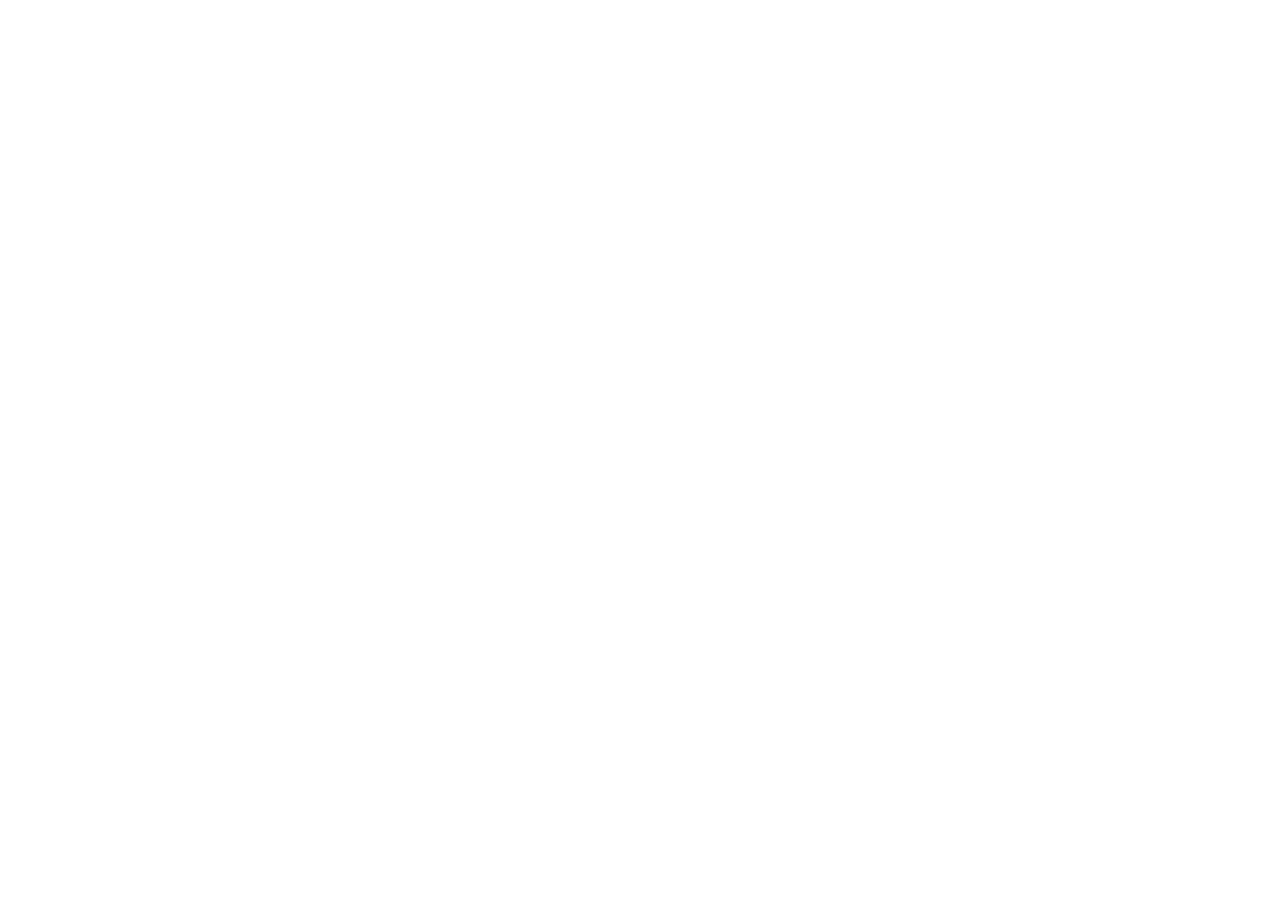
==== index.html @ a9288195 "update" ====
<!DOCTYPE html>
<html lang="pt-br">
<head>
    <meta charset="UTF-8">
    <meta name="viewport" content="width=device-width, initial-scale=1.0">
    <title>Document</title>
    <link rel="stylesheet" href="style.css">
</head>
<body>
    
</body>
</html>
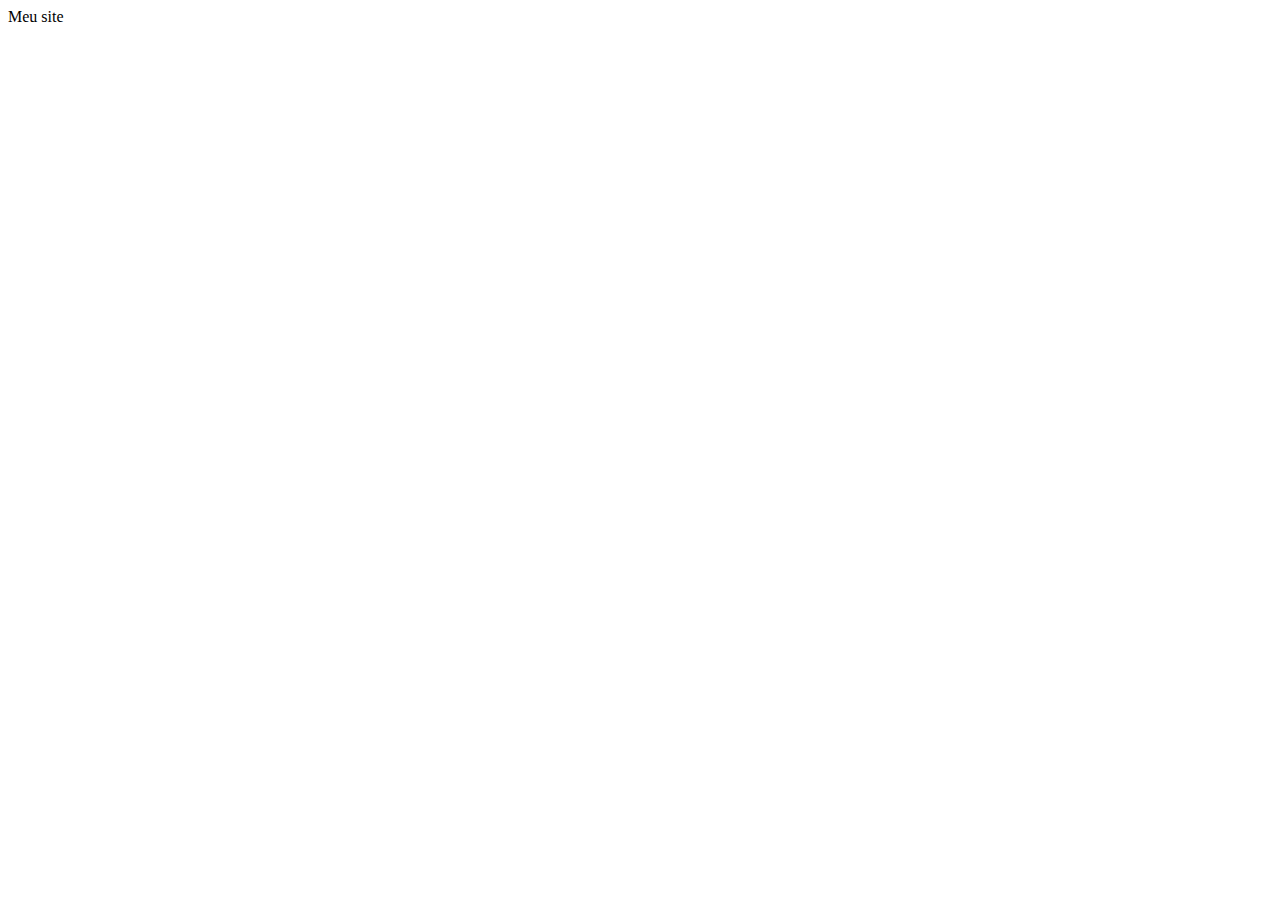
==== commit 3143ef6d: "update" ====
--- a/index.html
+++ b/index.html
@@ -7,6 +7,8 @@
     <link rel="stylesheet" href="style.css">
 </head>
 <body>
-    
+    <header>
+        Meu site
+    </header>
 </body>
 </html>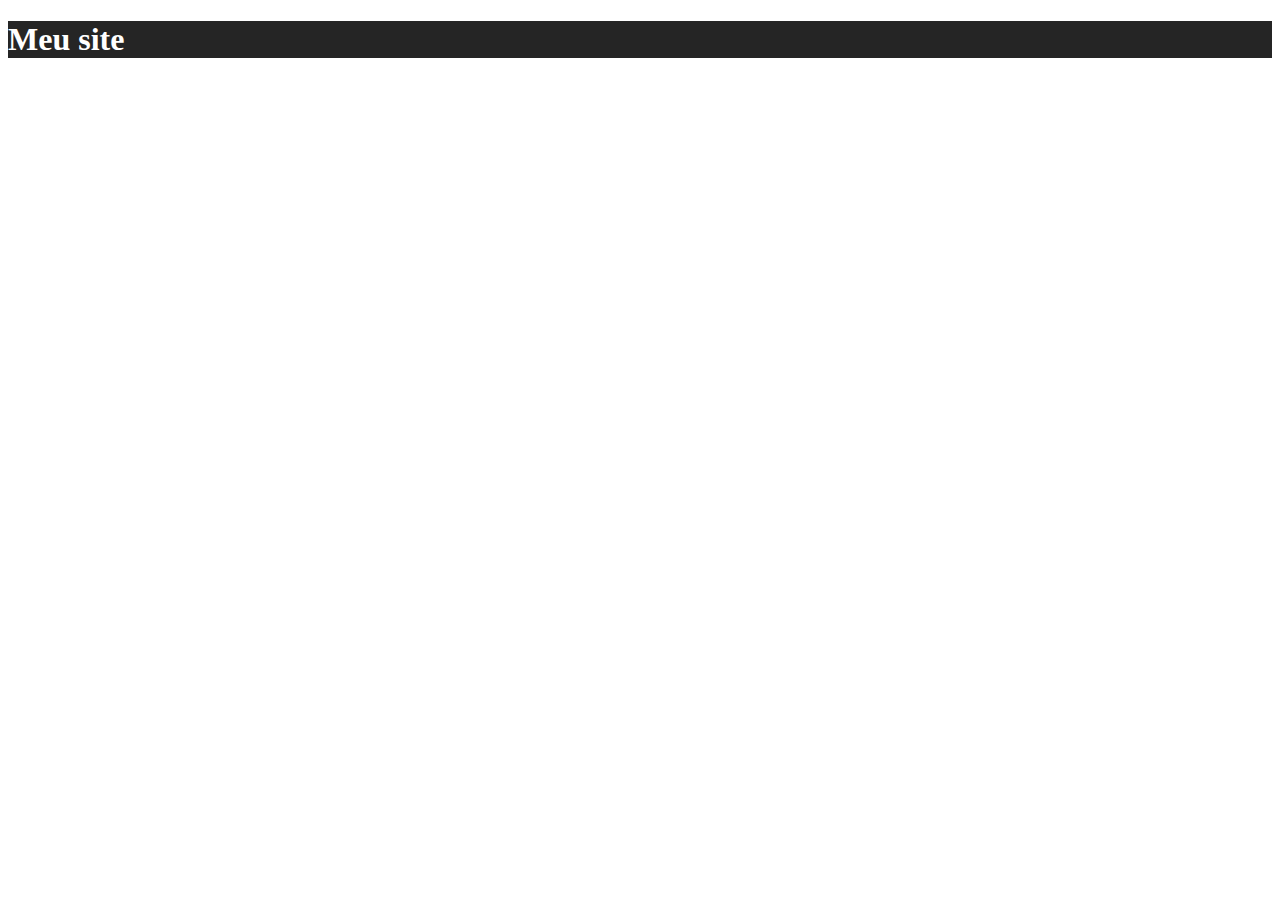
==== commit 847ba7a3: "update" ====
--- a/index.html
+++ b/index.html
@@ -8,7 +8,7 @@
 </head>
 <body>
     <header>
-        Meu site
+        <h1>Meu site</h1>
     </header>
 </body>
 </html>--- a/style.css
+++ b/style.css
@@ -0,0 +1,4 @@
+header{
+    background-color: #252525;
+    color: #ffffff;
+}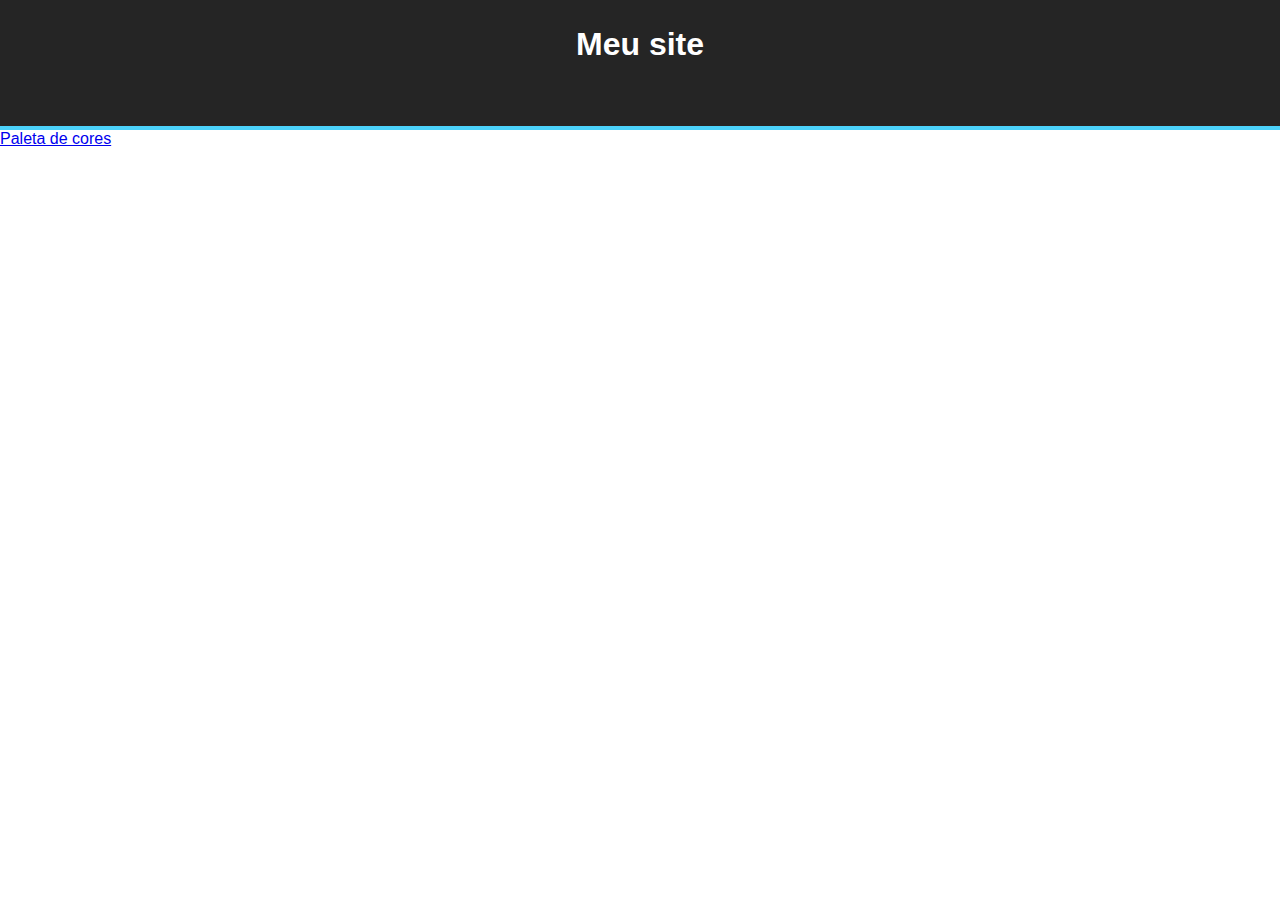
==== commit 96965807: "teste" ====
--- a/index.html
+++ b/index.html
@@ -10,5 +10,8 @@
     <header>
         <h1>Meu site</h1>
     </header>
+    <nav>
+        <a href="https://htmlcolorcodes.com/">Paleta de cores</a>
+    </nav>
 </body>
 </html>--- a/style.css
+++ b/style.css
@@ -1,4 +1,17 @@
+*{
+    margin: 0;
+    font-family: arial;
+}
+
 header{
     background-color: #252525;
     color: #ffffff;
+    text-align: center;
+    height: 100px;
+    padding-top: 2%;
+    border-bottom: 4px solid #4BD2FA;
+}
+
+nav{
+    
 }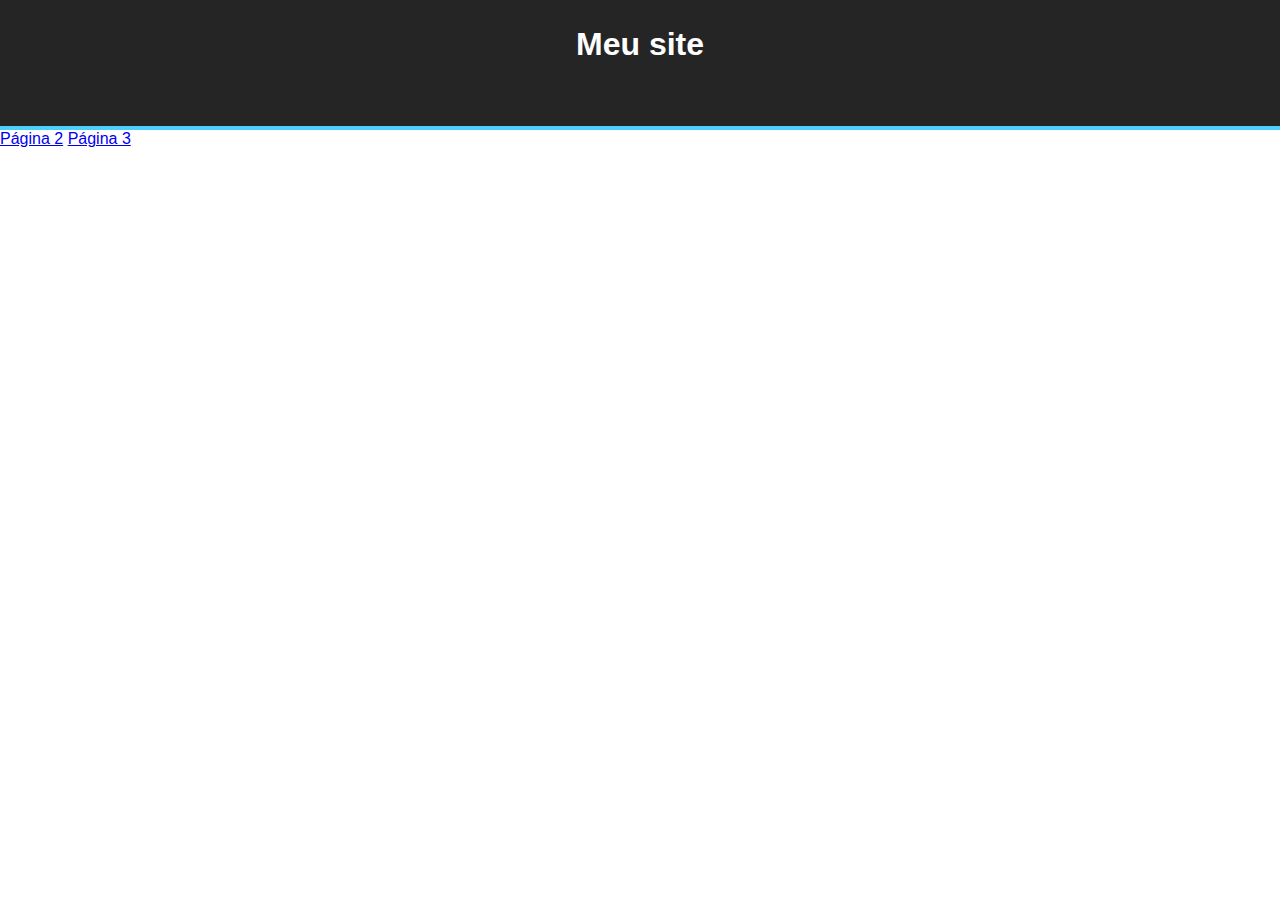
==== commit d19c173d: "teste" ====
--- a/index.html
+++ b/index.html
@@ -11,7 +11,8 @@
         <h1>Meu site</h1>
     </header>
     <nav>
-        <a href="https://htmlcolorcodes.com/">Paleta de cores</a>
+        <a href="paginadois.html">Página 2</a>
+        <a href="https://htmlcolorcodes.com/" target="new">Página 3</a>
     </nav>
 </body>
 </html>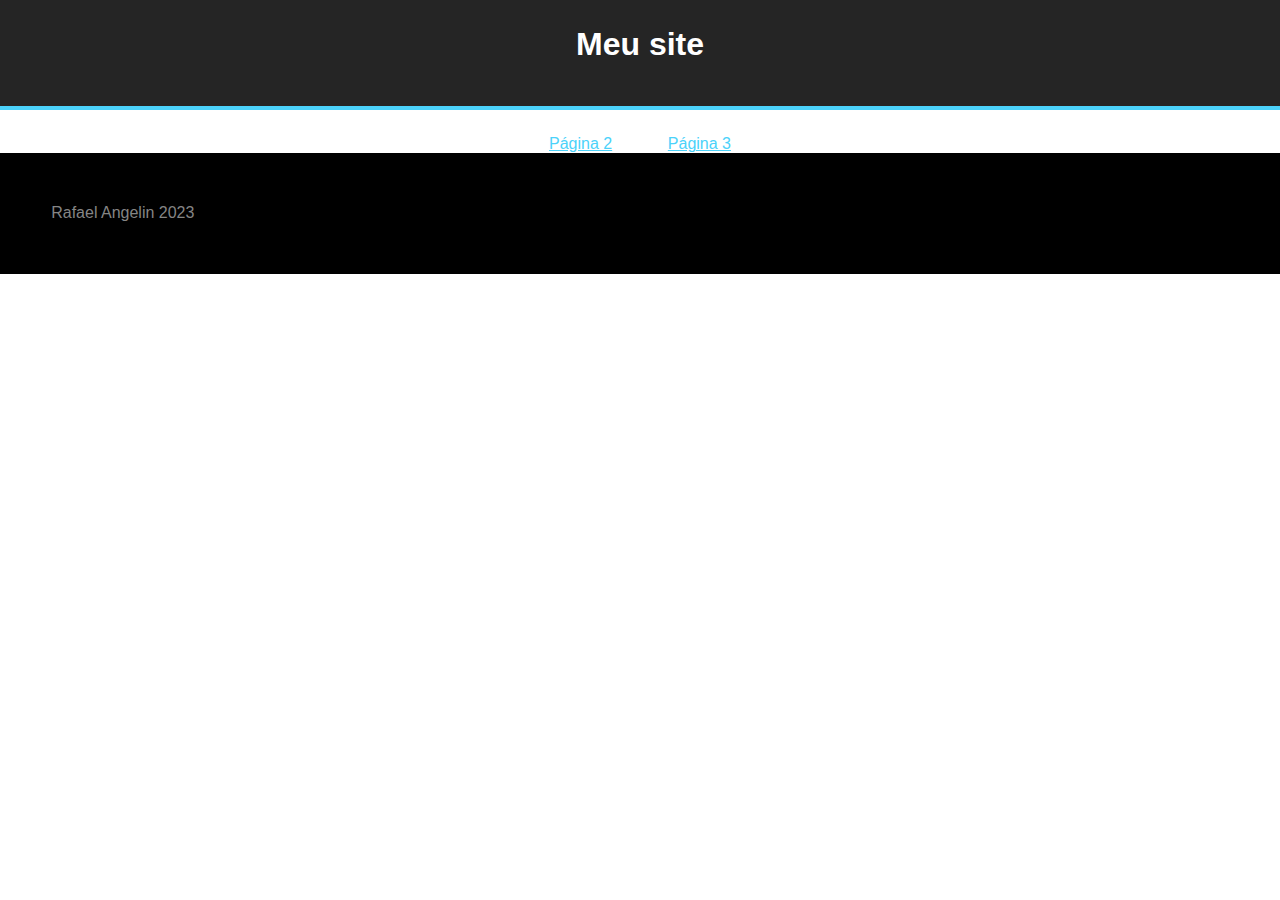
==== commit a0065f11: "teste" ====
--- a/index.html
+++ b/index.html
@@ -14,5 +14,11 @@
         <a href="paginadois.html">Página 2</a>
         <a href="https://htmlcolorcodes.com/" target="new">Página 3</a>
     </nav>
+    <section>
+
+    </section>
+    <footer>
+        Rafael Angelin 2023
+    </footer>
 </body>
 </html>--- a/style.css
+++ b/style.css
@@ -7,11 +7,23 @@
     background-color: #252525;
     color: #ffffff;
     text-align: center;
-    height: 100px;
+    height: 80px;
     padding-top: 2%;
     border-bottom: 4px solid #4BD2FA;
 }
 
 nav{
-    
+    text-align: center;
+    padding-top: 2%;
+}
+
+a{
+    color:#4BD2FA;
+    margin: 2%;
+}
+
+footer{
+    background-color: #000000;
+    color: #858585;
+    padding: 4%;
 }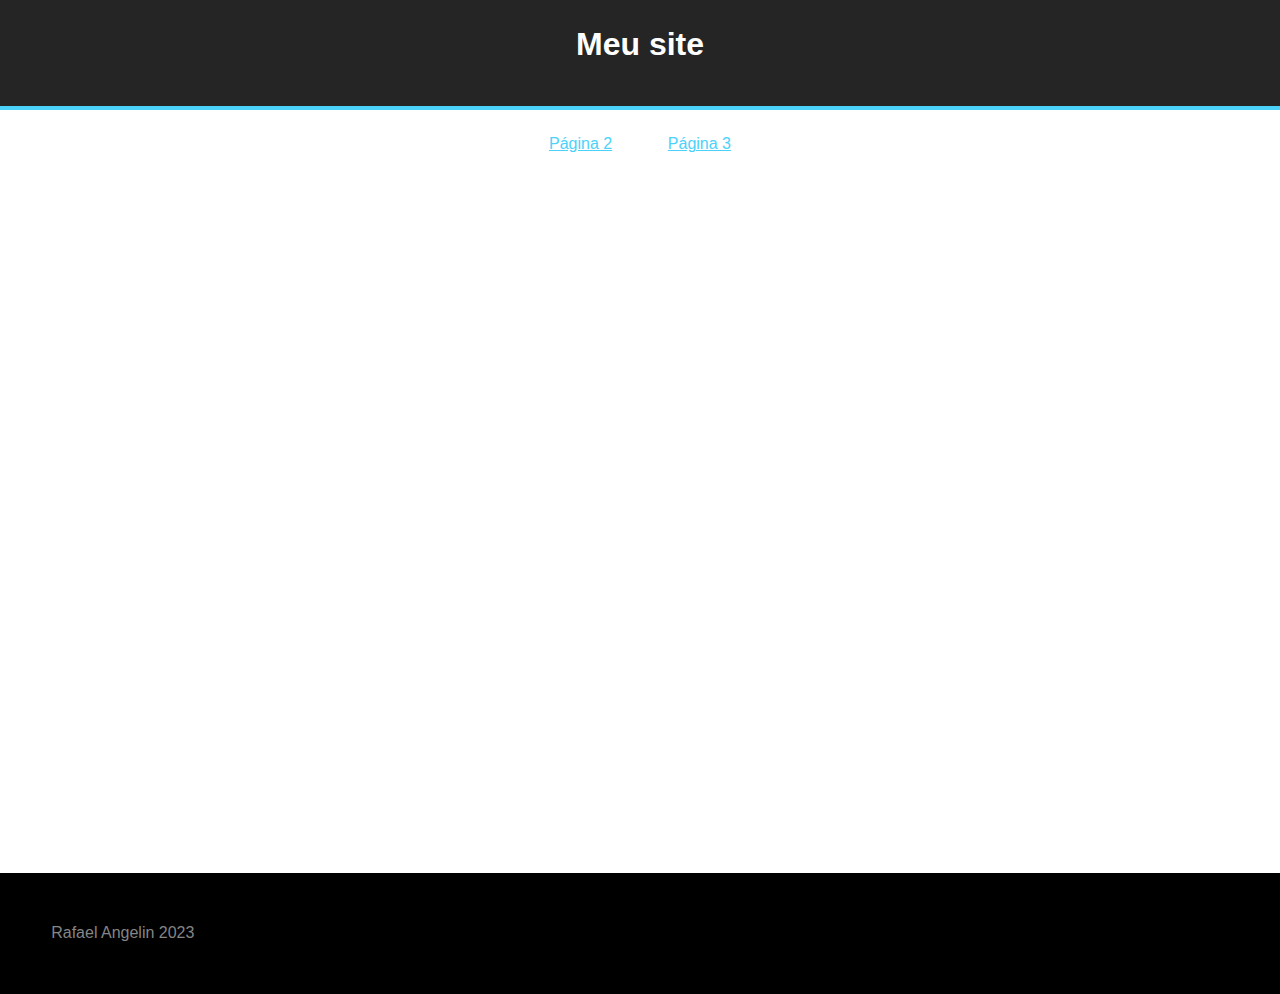
==== commit d87f205d: "teste" ====
--- a/index.html
+++ b/index.html
@@ -15,7 +15,9 @@
         <a href="https://htmlcolorcodes.com/" target="new">Página 3</a>
     </nav>
     <section>
-
+        <div class="box"></div>
+        <div class="box"></div>
+        <div class="box"></div>
     </section>
     <footer>
         Rafael Angelin 2023
--- a/style.css
+++ b/style.css
@@ -22,6 +22,15 @@
     margin: 2%;
 }
 
+section{
+    min-height: 80vh;
+}
+
+.box{
+    width: 30%;
+    height: 10%;
+}
+
 footer{
     background-color: #000000;
     color: #858585;
